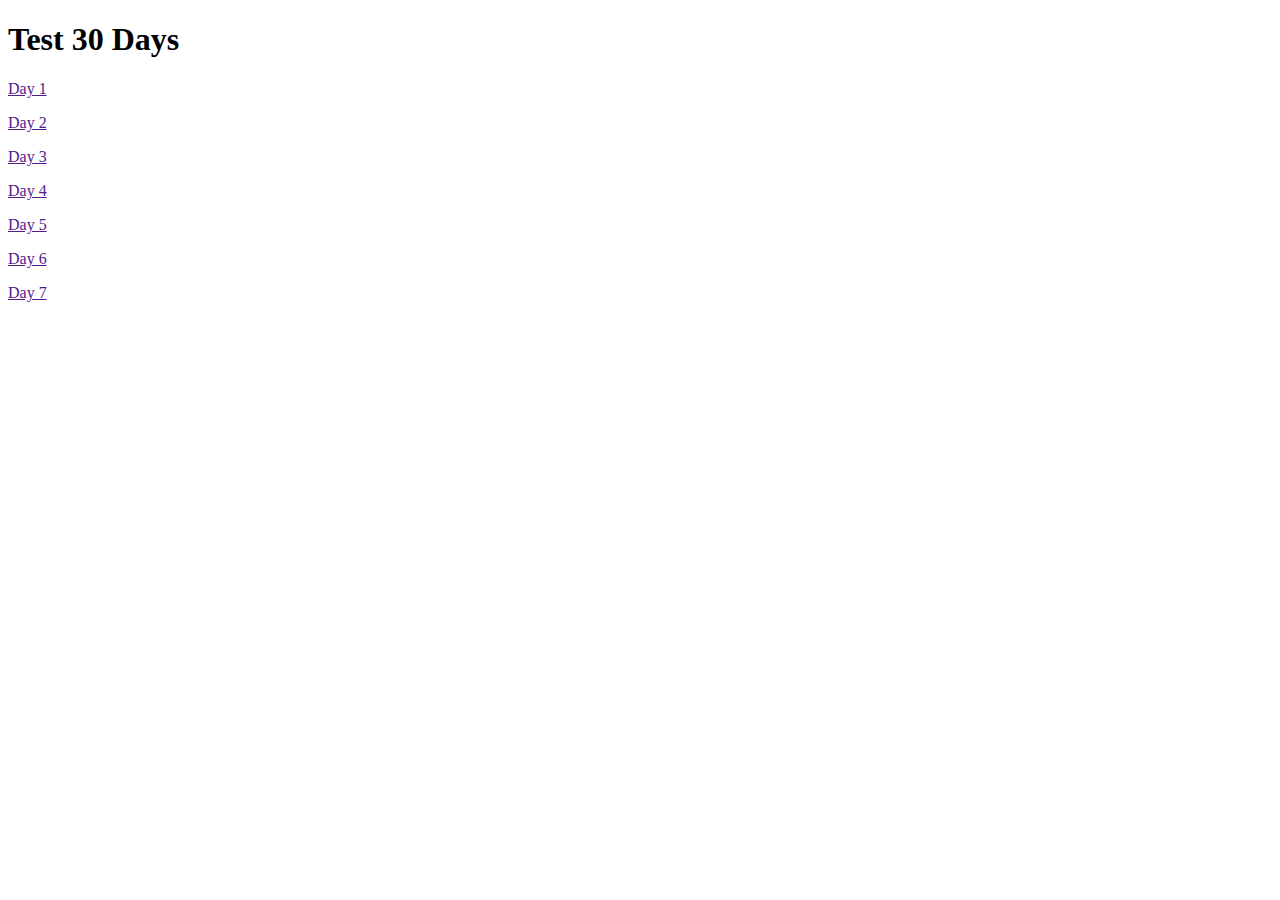
==== Index.html @ 0768c7da "Estructura" ====
<!DOCTYPE html>
<html lang="en">
<head>
    <meta charset="UTF-8">
    <meta http-equiv="X-UA-Compatible" content="IE=edge">
    <meta name="viewport" content="width=device-width, initial-scale=1.0">
    <title>30Days</title>
</head>
<body>
    <h1>Test 30 Days</h1>
    <p><a href="">Day 1</a></p>
    <p><a href="">Day 2</a></p>
    <p><a href="">Day 3</a></p>
    <p><a href="">Day 4</a></p>
    <p><a href="">Day 5</a></p>
    <p><a href="">Day 6</a></p>
    <p><a href="">Day 7</a></p>
</body>
</html>
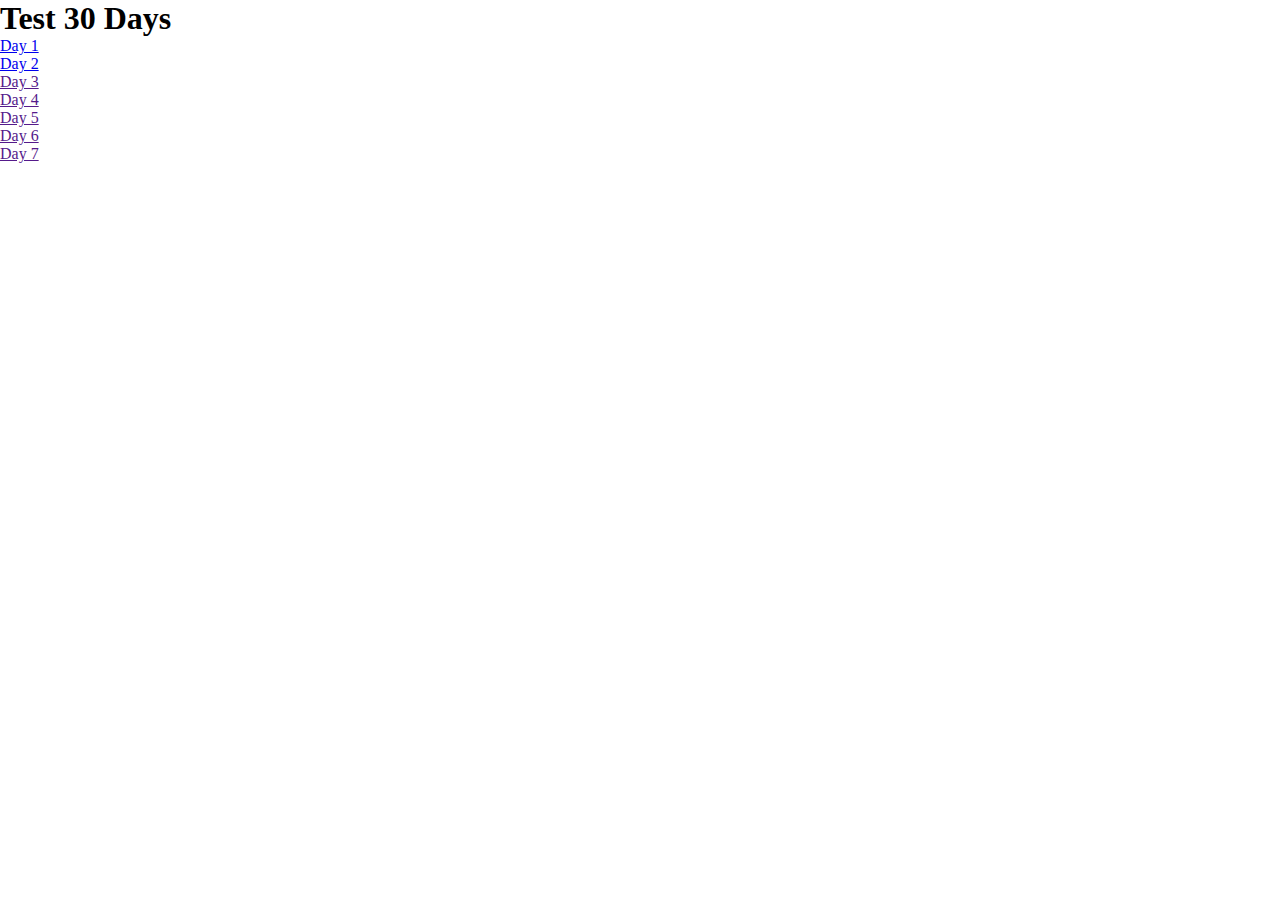
==== commit 8e8f6cf5: "Css acabado" ====
--- a/Index.html
+++ b/Index.html
@@ -4,12 +4,13 @@
     <meta charset="UTF-8">
     <meta http-equiv="X-UA-Compatible" content="IE=edge">
     <meta name="viewport" content="width=device-width, initial-scale=1.0">
+    <link rel="stylesheet" href="Css/Index.css">
     <title>30Days</title>
 </head>
 <body>
-    <h1>Test 30 Days</h1>
-    <p><a href="">Day 1</a></p>
-    <p><a href="">Day 2</a></p>
+    <h1 id="mainH1">Test 30 Days</h1>
+    <p><a href="Pages/Day1.html">Day 1</a></p>
+    <p><a href="Pages/Day2.html">Day 2</a></p>
     <p><a href="">Day 3</a></p>
     <p><a href="">Day 4</a></p>
     <p><a href="">Day 5</a></p>
--- a/Css/Index.css
+++ b/Css/Index.css
@@ -0,0 +1,38 @@
+*{
+    margin: 0;
+    padding: 0;
+}
+
+
+#centrar{
+    display: flex;
+    align-items: center;
+    flex-direction: column;
+    text-align: center;
+}
+
+#colorBox{
+    background-color:aqua ;
+    width: 50rem;
+    display: flex;
+    flex-direction: column;
+    align-items: center;
+    border-radius: 1rem;
+}
+
+form{
+    display: flex;
+    flex-direction: column;
+    align-items: center;
+    max-width: 20rem;
+}
+
+input,select,h1:not(#mainH1){
+    margin-bottom: 2rem;
+    text-align: center;
+    width: 10rem;
+}
+
+label{
+    text-align: center;
+}
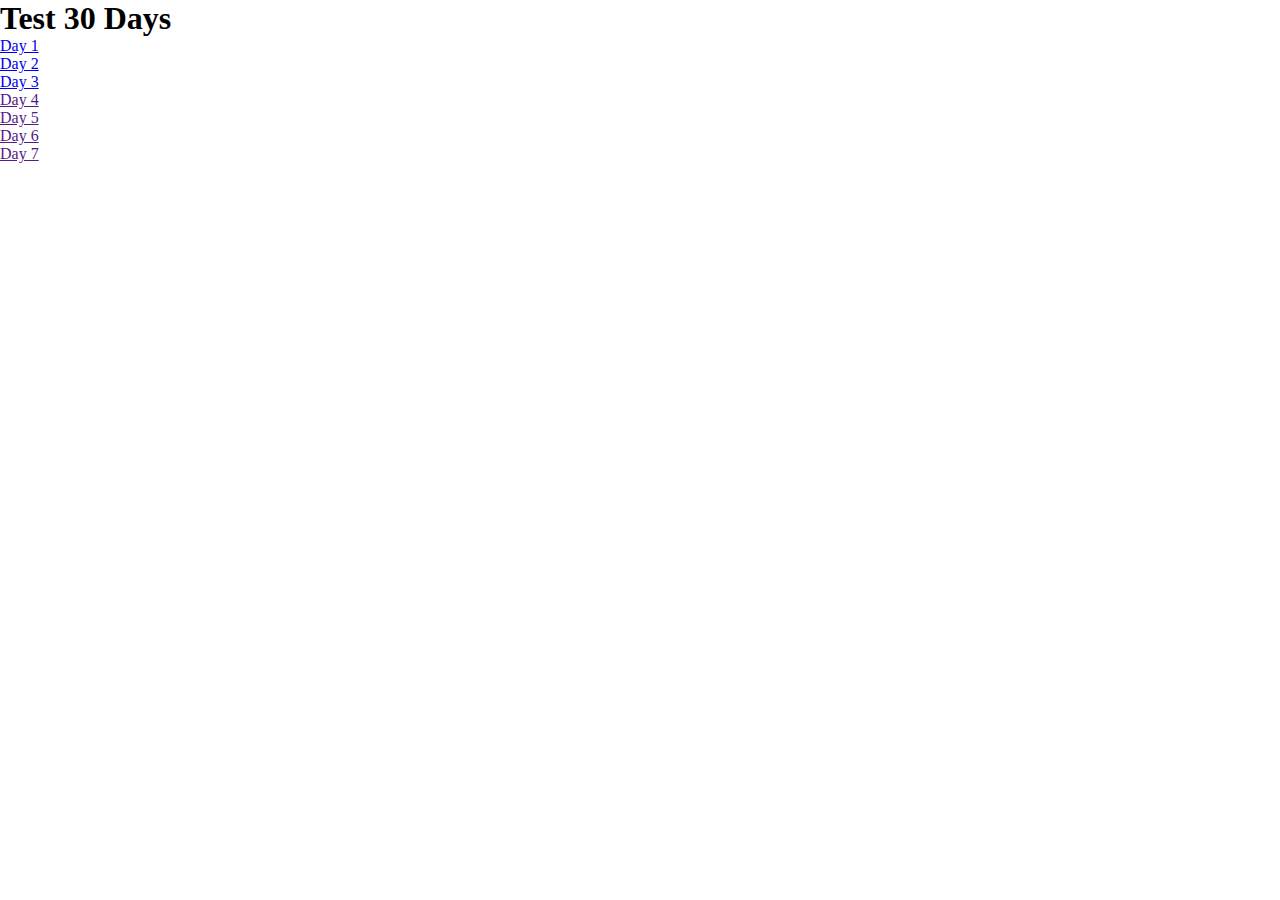
==== commit c2dfee63: "Day3" ====
--- a/Index.html
+++ b/Index.html
@@ -11,7 +11,7 @@
     <h1 id="mainH1">Test 30 Days</h1>
     <p><a href="Pages/Day1.html">Day 1</a></p>
     <p><a href="Pages/Day2.html">Day 2</a></p>
-    <p><a href="">Day 3</a></p>
+    <p><a href="Pages/Day3.html">Day 3</a></p>
     <p><a href="">Day 4</a></p>
     <p><a href="">Day 5</a></p>
     <p><a href="">Day 6</a></p>
--- a/Css/Index.css
+++ b/Css/Index.css
@@ -12,12 +12,16 @@
 }
 
 #colorBox{
-    background-color:aqua ;
+    background-color: #afafaf ;
     width: 50rem;
     display: flex;
     flex-direction: column;
     align-items: center;
     border-radius: 1rem;
+    box-shadow: 7px 13px 37px black;
+    color: rgb(31, 31, 31);
+    font-family: freestyle Script;
+    padding-bottom: 2rem;
 }
 
 form{
@@ -27,12 +31,52 @@
     max-width: 20rem;
 }
 
+textarea{
+    margin-bottom: 2rem;
+    border: 3px solid lightgrey;
+}
+
+input,select{
+    border: 3px solid lightgrey;
+}
+
 input,select,h1:not(#mainH1){
     margin-bottom: 2rem;
     text-align: center;
-    width: 10rem;
+    width: 20rem;
+}
+
+textarea{
+    max-width: 48rem;
+}
+
+textarea:hover,input:hover,select:hover{
+    border: 3px solid rgb(25, 151, 0);  
 }
 
 label{
     text-align: center;
+    font-size: 27px;
 }
+
+
+h1:not(#mainH1){
+    margin-top: 2rem;
+    font-size: 3rem;
+}
+
+
+.ReturnIndex{
+    font-size: 3rem;
+    text-decoration: none;
+    color: rgb(31, 31, 31);
+    /*Preguntar porque no funcina un margin top/bottom aqui*/
+}
+
+.ReturnIndex:hover{
+    font-size: 3rem;
+    text-decoration: none;
+    color: rgb(31, 31, 31);
+    margin-bottom: 2rem;
+    text-decoration: underline;
+}
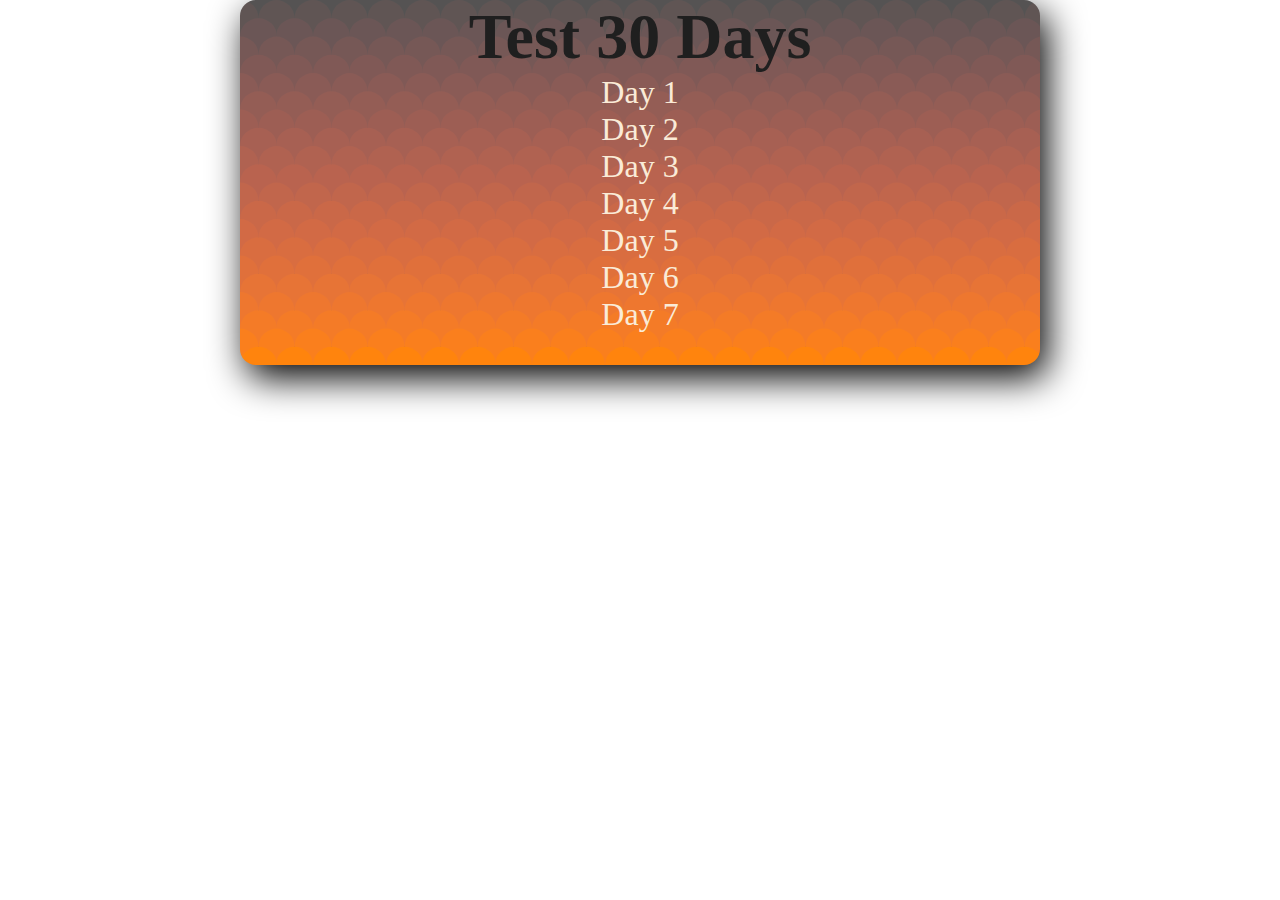
==== commit c754d5bb: "Day7" ====
--- a/Index.html
+++ b/Index.html
@@ -8,13 +8,17 @@
     <title>30Days</title>
 </head>
 <body>
-    <h1 id="mainH1">Test 30 Days</h1>
-    <p><a href="Pages/Day1.html">Day 1</a></p>
-    <p><a href="Pages/Day2.html">Day 2</a></p>
-    <p><a href="Pages/Day3.html">Day 3</a></p>
-    <p><a href="">Day 4</a></p>
-    <p><a href="">Day 5</a></p>
-    <p><a href="">Day 6</a></p>
-    <p><a href="">Day 7</a></p>
+    <div id="centrarMain">
+        <div id="colorBoxMain">
+            <h1 id="mainH1">Test 30 Days</h1>
+            <p><a class="days" href="Pages/Day1.html">Day 1</a class="days"></p>
+            <p><a class="days" href="Pages/Day2.html">Day 2</a class="days"></p>
+            <p><a class="days" href="Pages/Day3.html">Day 3</a class="days"></p>
+            <p><a class="days" href="Pages/Day4.html">Day 4</a class="days"></p>
+            <p><a class="days" href="Pages/Day5.html">Day 5</a class="days"></p>
+            <p><a class="days" href="Pages/Day6.html">Day 6</a class="days"></p>
+            <p><a class="days" href="Pages/Day7.html">Day 7</a class="days"></p>
+        </div>
+    </div>
 </body>
 </html>--- a/Css/Index.css
+++ b/Css/Index.css
@@ -1,6 +1,45 @@
 *{
     margin: 0;
     padding: 0;
+}
+
+h1#mainH1{
+    font-size: 4rem;
+}
+
+
+a.days{
+    text-decoration: none;
+    font-size: 2rem;
+    color: antiquewhite;
+}
+
+a.days:hover{
+    text-decoration: none;
+    font-size: 2rem;
+    color: antiquewhite;
+    text-decoration:underline;
+}
+
+#centrarMain{
+    display: flex;
+    align-items: center;
+    flex-direction: column;
+    text-align: center;
+}
+
+#colorBoxMain{
+    background-color: #555353;
+    background-image: url("data:image/svg+xml,%3Csvg xmlns='http://www.w3.org/2000/svg' viewBox='0 0 100 1000'%3E%3Cg %3E%3Ccircle fill='%23555353' cx='50' cy='0' r='50'/%3E%3Cg fill='%23605554' %3E%3Ccircle cx='0' cy='50' r='50'/%3E%3Ccircle cx='100' cy='50' r='50'/%3E%3C/g%3E%3Ccircle fill='%236b5656' cx='50' cy='100' r='50'/%3E%3Cg fill='%23765856' %3E%3Ccircle cx='0' cy='150' r='50'/%3E%3Ccircle cx='100' cy='150' r='50'/%3E%3C/g%3E%3Ccircle fill='%23805956' cx='50' cy='200' r='50'/%3E%3Cg fill='%238a5b56' %3E%3Ccircle cx='0' cy='250' r='50'/%3E%3Ccircle cx='100' cy='250' r='50'/%3E%3C/g%3E%3Ccircle fill='%23945d55' cx='50' cy='300' r='50'/%3E%3Cg fill='%239d5e54' %3E%3Ccircle cx='0' cy='350' r='50'/%3E%3Ccircle cx='100' cy='350' r='50'/%3E%3C/g%3E%3Ccircle fill='%23a76053' cx='50' cy='400' r='50'/%3E%3Cg fill='%23b06251' %3E%3Ccircle cx='0' cy='450' r='50'/%3E%3Ccircle cx='100' cy='450' r='50'/%3E%3C/g%3E%3Ccircle fill='%23b9634f' cx='50' cy='500' r='50'/%3E%3Cg fill='%23c1664c' %3E%3Ccircle cx='0' cy='550' r='50'/%3E%3Ccircle cx='100' cy='550' r='50'/%3E%3C/g%3E%3Ccircle fill='%23ca6848' cx='50' cy='600' r='50'/%3E%3Cg fill='%23d26a45' %3E%3Ccircle cx='0' cy='650' r='50'/%3E%3Ccircle cx='100' cy='650' r='50'/%3E%3C/g%3E%3Ccircle fill='%23d96d40' cx='50' cy='700' r='50'/%3E%3Cg fill='%23e0703b' %3E%3Ccircle cx='0' cy='750' r='50'/%3E%3Ccircle cx='100' cy='750' r='50'/%3E%3C/g%3E%3Ccircle fill='%23e77436' cx='50' cy='800' r='50'/%3E%3Cg fill='%23ee772f' %3E%3Ccircle cx='0' cy='850' r='50'/%3E%3Ccircle cx='100' cy='850' r='50'/%3E%3C/g%3E%3Ccircle fill='%23f47b27' cx='50' cy='900' r='50'/%3E%3Cg fill='%23fa7f1d' %3E%3Ccircle cx='0' cy='950' r='50'/%3E%3Ccircle cx='100' cy='950' r='50'/%3E%3C/g%3E%3Ccircle fill='%23FF840D' cx='50' cy='1000' r='50'/%3E%3C/g%3E%3C/svg%3E");
+    width: 50rem;
+    display: flex;
+    flex-direction: column;
+    align-items: center;
+    border-radius: 1rem;
+    box-shadow: 7px 13px 37px black;
+    color: rgb(31, 31, 31);
+    font-family: freestyle Script;
+    padding-bottom: 2rem;
 }
 
 
@@ -38,6 +77,8 @@
 
 input,select{
     border: 3px solid lightgrey;
+    min-width: 25rem;
+    min-height: 1rem;
 }
 
 input,select,h1:not(#mainH1){
@@ -48,6 +89,8 @@
 
 textarea{
     max-width: 48rem;
+    min-width: 25rem;
+    min-height: 1rem;
 }
 
 textarea:hover,input:hover,select:hover{
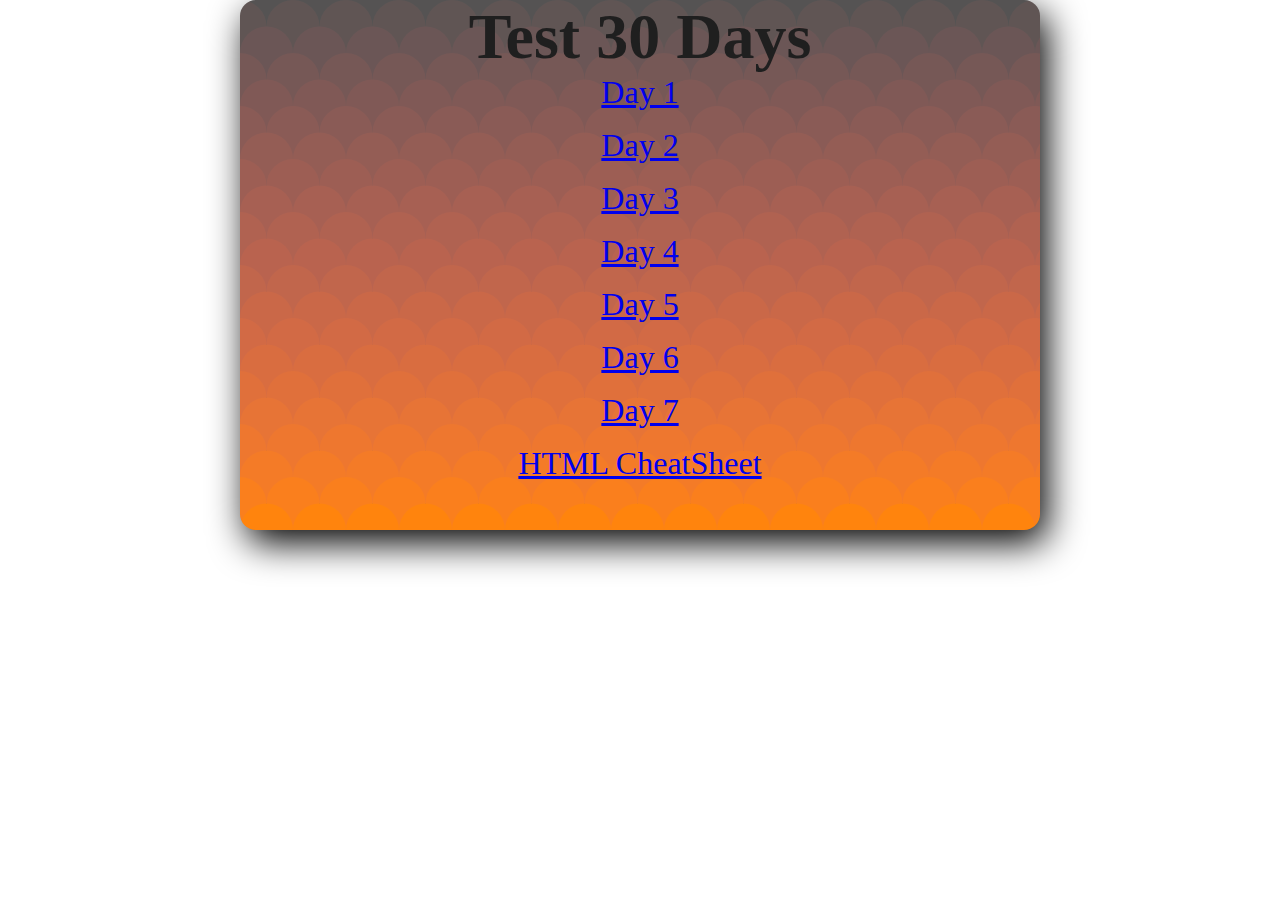
==== commit 9bc98a19: "CheatSheet" ====
--- a/Index.html
+++ b/Index.html
@@ -11,13 +11,14 @@
     <div id="centrarMain">
         <div id="colorBoxMain">
             <h1 id="mainH1">Test 30 Days</h1>
-            <p><a class="days" href="Pages/Day1.html">Day 1</a class="days"></p>
-            <p><a class="days" href="Pages/Day2.html">Day 2</a class="days"></p>
-            <p><a class="days" href="Pages/Day3.html">Day 3</a class="days"></p>
-            <p><a class="days" href="Pages/Day4.html">Day 4</a class="days"></p>
-            <p><a class="days" href="Pages/Day5.html">Day 5</a class="days"></p>
-            <p><a class="days" href="Pages/Day6.html">Day 6</a class="days"></p>
-            <p><a class="days" href="Pages/Day7.html">Day 7</a class="days"></p>
+            <p class="daysP"><a class="days" href="Pages/Day1.html">Day 1</a></p >
+            <p class="daysP"><a class="days" href="Pages/Day2.html">Day 2</a ></p >
+            <p class="daysP"><a class="days" href="Pages/Day3.html">Day 3</a ></p >
+            <p class="daysP"><a class="days" href="Pages/Day4.html">Day 4</a ></p>
+            <p class="daysP"><a class="days" href="Pages/Day5.html">Day 5</a ></p >
+            <p class="daysP"><a class="days" href="Pages/Day6.html">Day 6</a ></p >
+            <p class="daysP"><a class="days" href="Pages/Day7.html">Day 7</a ></p >
+            <p class="daysP"><a class="days" href="Pages/HTMLCheatSheet.html">HTML CheatSheet</a></p>
         </div>
     </div>
 </body>
--- a/Css/Index.css
+++ b/Css/Index.css
@@ -7,11 +7,11 @@
     font-size: 4rem;
 }
 
-
-a.days{
+p.daysP{
     text-decoration: none;
     font-size: 2rem;
     color: antiquewhite;
+    margin-bottom: 1rem;
 }
 
 a.days:hover{
@@ -108,12 +108,15 @@
     font-size: 3rem;
 }
 
+/*Poner margin top al volver al inicio*/
+p#ReturnIndex{
+    margin-top: 1.5rem;
+}
 
 .ReturnIndex{
     font-size: 3rem;
     text-decoration: none;
     color: rgb(31, 31, 31);
-    /*Preguntar porque no funcina un margin top/bottom aqui*/
 }
 
 .ReturnIndex:hover{
@@ -123,3 +126,6 @@
     margin-bottom: 2rem;
     text-decoration: underline;
 }
+
+
+
